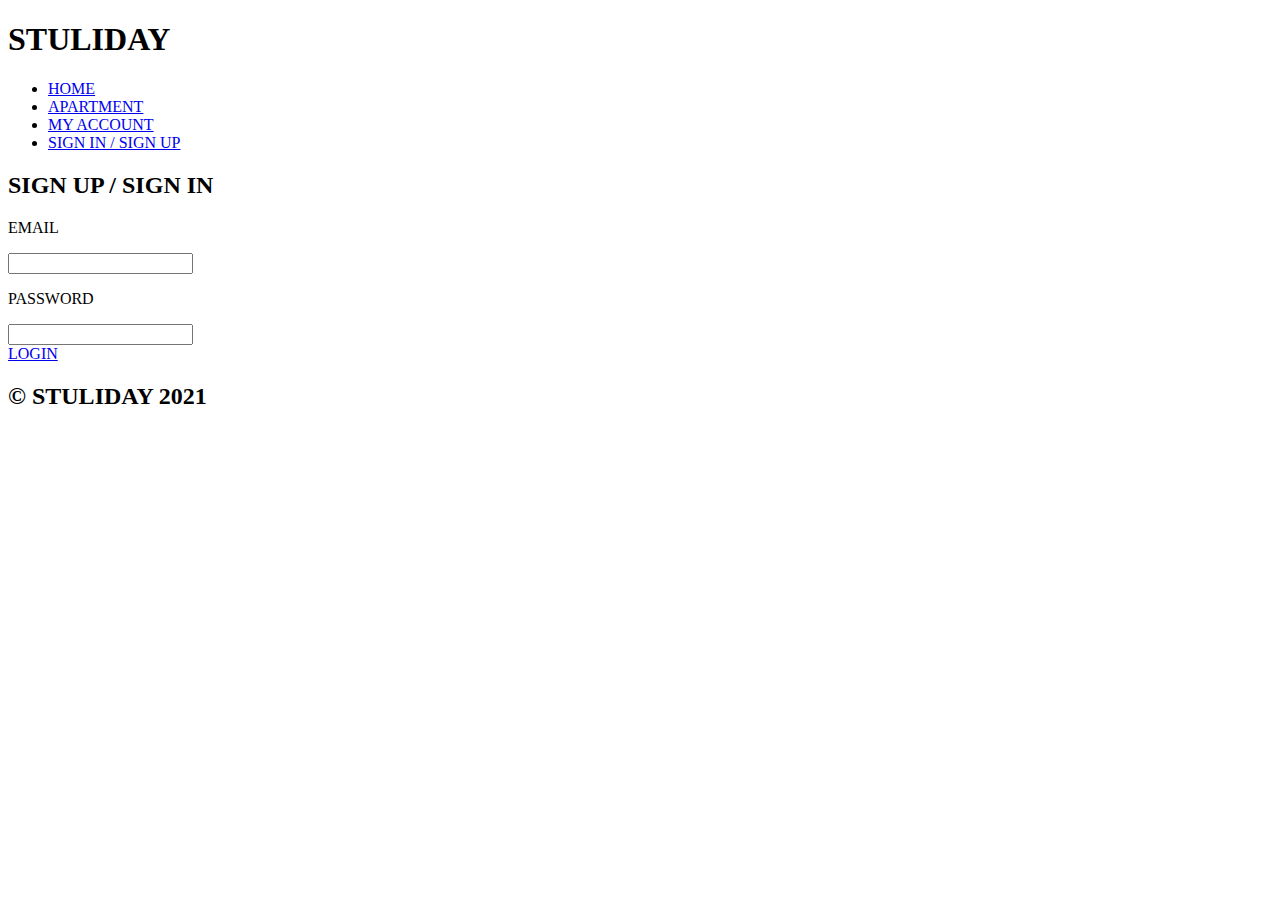
==== login.html @ 689bbe75 "signin front done" ====
<!DOCTYPE html>
<html lang="en">

<head>
    <meta charset="UTF-8">
    <meta http-equiv="X-UA-Compatible" content="IE=edge">
    <meta name="viewport" content="width=device-width, initial-scale=1.0">
    <link href="Assets/css/style.css" rel="stylesheet">
    <link href="https://cdnjs.cloudflare.com/ajax/libs/font-awesome/5.15.3/css/all.min.css" rel="stylesheet">
    <title>LOGIN</title>
</head>

<body>
    <header>
        <nav>
            <h1>STULIDAY</h1>
            <ul>
                <li>
                    <a href="index.html">HOME</a>
                </li>
                <li>
                    <a href="product.html">APARTMENT</a>
                </li>
                <li>
                    <a href="profil.html">MY ACCOUNT</a>
                </li>
                <li>
                    <a href="login.html">SIGN IN / SIGN UP</a>
                </li>
            </ul>
        </nav>
    </header>

    <section id="header-product">
        <div id="search-product">
            <div>
                <h2>SIGN UP / SIGN IN</h2>
            </div>
        </div>
    </section>

    <section id="login-container">
        <div id="login-container-in">
            <div id="formulaire-container">
                <form class="sign-in">
                    <div id="box-formulaire">
                        <p>EMAIL</p>
                        <input class="input-form" type="email" placeholder="">
                    </div>

                    <div id="password">
                        <p>PASSWORD</p>
                        <input class="input-form" type="password" placeholder="">
                    </div>

                    <div id="btn-contact">
                        <a href="index.html">LOGIN</a>
                    </div>
                </form>
            </div>
        </div>
    </section>


    <footer>
        <div id="container-footer">
            <h2>© STULIDAY 2021</h2>
            <!-- <div>
                <i class="fab fa-twitter"></i>
                <i class="fab fa-facebook-f"></i>
                <i class="fab fa-instagram"></i>
                <i class="far fa-envelope"></i>
            </div> -->
        </div>

    </footer>

    <script src="assets/lib/jquery-3.6.0.min.js"></script>
    <script src="assets/js/script.js"></script>
</body>

</html>
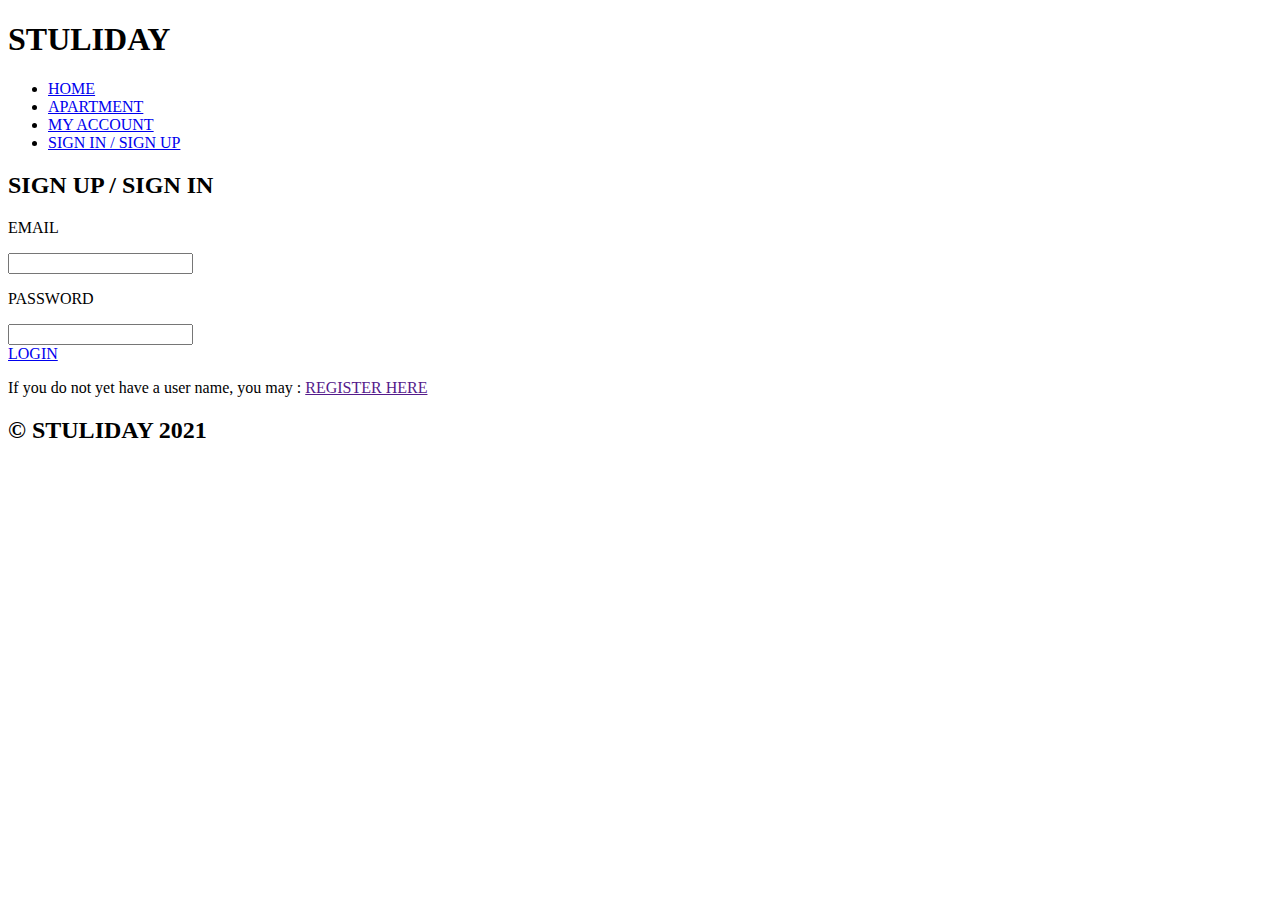
==== commit 95d12fc9: "responsive header <800px (reste menu burger à réaliser" ====
--- a/login.html
+++ b/login.html
@@ -58,8 +58,13 @@
                     </div>
                 </form>
             </div>
+            <div id="inscription-utilisateur">
+                <p>If you do not yet have a user name, you may : <a href=''>REGISTER HERE</a></p>
+            </div>
         </div>
+        
     </section>
+    
 
 
     <footer>
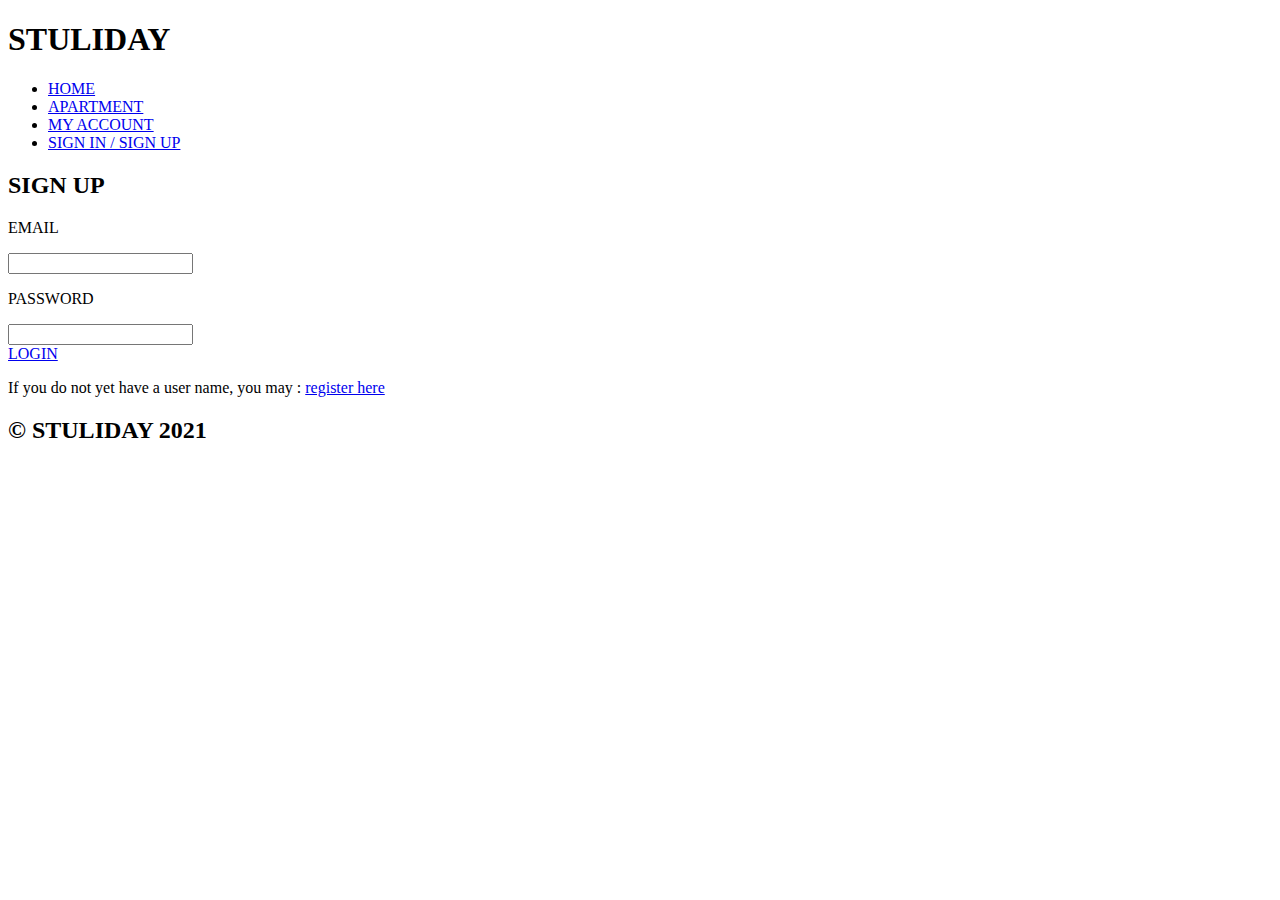
==== commit 9cf84ff7: "home, sign-in, login HTML / CSS" ====
--- a/login.html
+++ b/login.html
@@ -19,7 +19,7 @@
                     <a href="index.html">HOME</a>
                 </li>
                 <li>
-                    <a href="product.html">APARTMENT</a>
+                    <a href="rental.html">APARTMENT</a>
                 </li>
                 <li>
                     <a href="profil.html">MY ACCOUNT</a>
@@ -31,35 +31,36 @@
         </nav>
     </header>
 
-    <section id="header-product">
-        <div id="search-product">
+    <section id="header-rental">
+        <div id="search-rental">
             <div>
-                <h2>SIGN UP / SIGN IN</h2>
+                <h2>SIGN UP</h2>
             </div>
         </div>
     </section>
 
     <section id="login-container">
         <div id="login-container-in">
-            <div id="formulaire-container">
-                <form class="sign-in">
+            <div id="login-formulaire-container">
+
+               <form action="" method="POST" class="login-sign-in">
                     <div id="box-formulaire">
                         <p>EMAIL</p>
-                        <input class="input-form" type="email" placeholder="">
+                        <input class="login-input-form" type="email" placeholder="">
                     </div>
 
                     <div id="password">
                         <p>PASSWORD</p>
-                        <input class="input-form" type="password" placeholder="">
+                        <input class="login-input-form" type="password" placeholder="">
                     </div>
 
                     <div id="btn-contact">
-                        <a href="index.html">LOGIN</a>
+                        <a href="profil.html">LOGIN</a>
                     </div>
                 </form>
             </div>
-            <div id="inscription-utilisateur">
-                <p>If you do not yet have a user name, you may : <a href=''>REGISTER HERE</a></p>
+            <div id="login-inscription-utilisateur">
+                <p>If you do not yet have a user name, you may : <a href='signin.html'>register here</a></p>
             </div>
         </div>
         
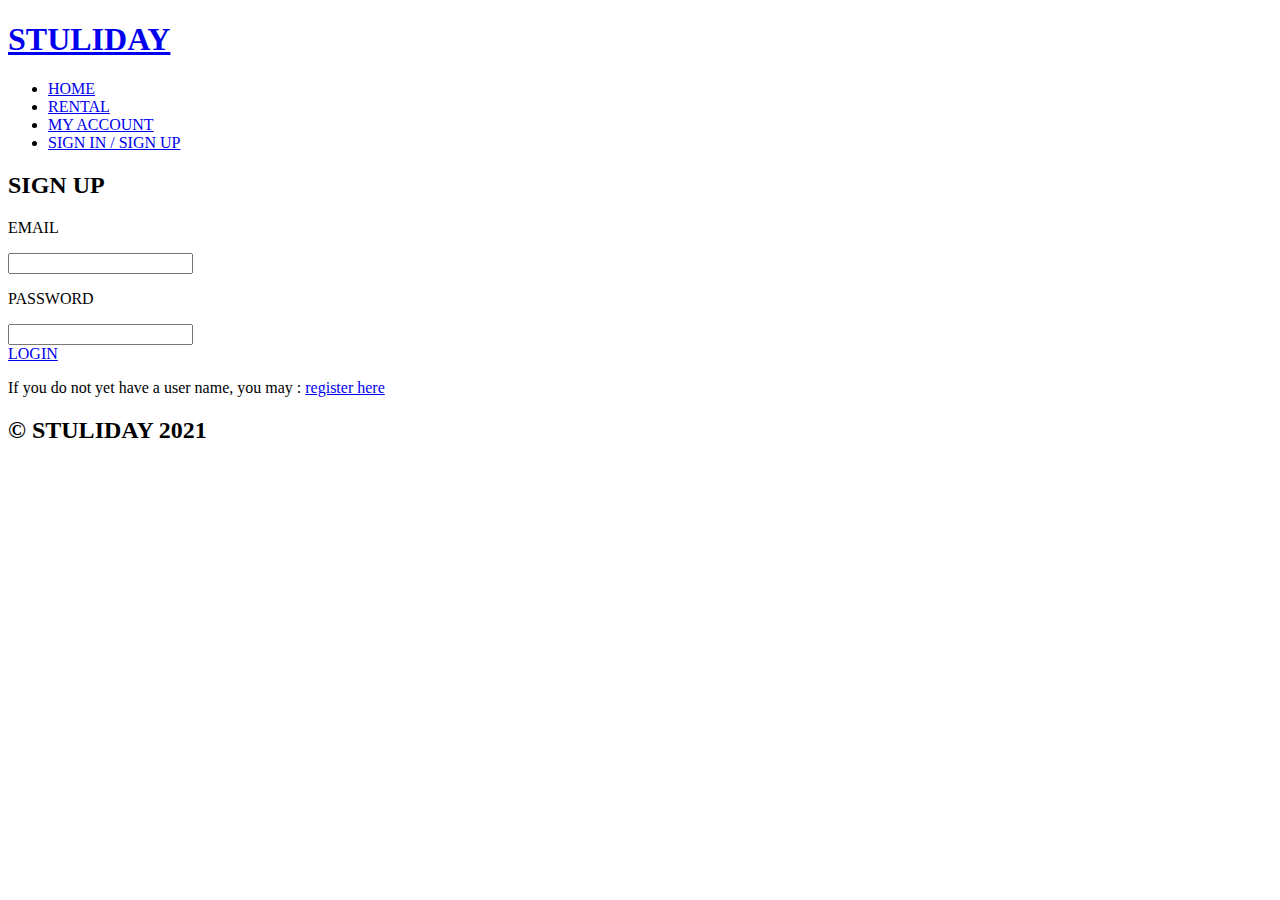
==== commit 12d20803: "upgrade front" ====
--- a/login.html
+++ b/login.html
@@ -13,13 +13,15 @@
 <body>
     <header>
         <nav>
-            <h1>STULIDAY</h1>
+            <h1>
+                <a href='index.html'>STULIDAY</a>
+            </h1>
             <ul>
                 <li>
                     <a href="index.html">HOME</a>
                 </li>
                 <li>
-                    <a href="rental.html">APARTMENT</a>
+                    <a href="rental.html">RENTAL</a>
                 </li>
                 <li>
                     <a href="profil.html">MY ACCOUNT</a>
@@ -31,41 +33,42 @@
         </nav>
     </header>
 
-    <section id="header-rental">
-        <div id="search-rental">
+    <section id="header-banner">
+        <div id="header-banner-container">
             <div>
                 <h2>SIGN UP</h2>
             </div>
         </div>
     </section>
 
-    <section id="login-container">
-        <div id="login-container-in">
-            <div id="login-formulaire-container">
+    <section id="login-section">
+        <section id="login-container">
+            <div id="login-container-in">
+                <div id="login-formulaire-container">
 
-               <form action="" method="POST" class="login-sign-in">
-                    <div id="box-formulaire">
-                        <p>EMAIL</p>
-                        <input class="login-input-form" type="email" placeholder="">
-                    </div>
+                    <form action="" method="POST" class="login-sign-in">
+                        <div id="box-formulaire">
+                            <p>EMAIL</p>
+                            <input class="login-input-form" type="email" placeholder="">
+                        </div>
 
-                    <div id="password">
-                        <p>PASSWORD</p>
-                        <input class="login-input-form" type="password" placeholder="">
-                    </div>
+                        <div id="password">
+                            <p>PASSWORD</p>
+                            <input class="login-input-form" type="password" placeholder="">
+                        </div>
 
-                    <div id="btn-contact">
-                        <a href="profil.html">LOGIN</a>
-                    </div>
-                </form>
+                        <div id="btn-contact">
+                            <a href="#.html">LOGIN</a>
+                        </div>
+                    </form>
+                </div>
+                <div id="login-inscription-utilisateur">
+                    <p>If you do not yet have a user name, you may : <a href='signin.html'>register here</a></p>
+                </div>
             </div>
-            <div id="login-inscription-utilisateur">
-                <p>If you do not yet have a user name, you may : <a href='signin.html'>register here</a></p>
-            </div>
-        </div>
-        
+        </section>
     </section>
-    
+
 
 
     <footer>
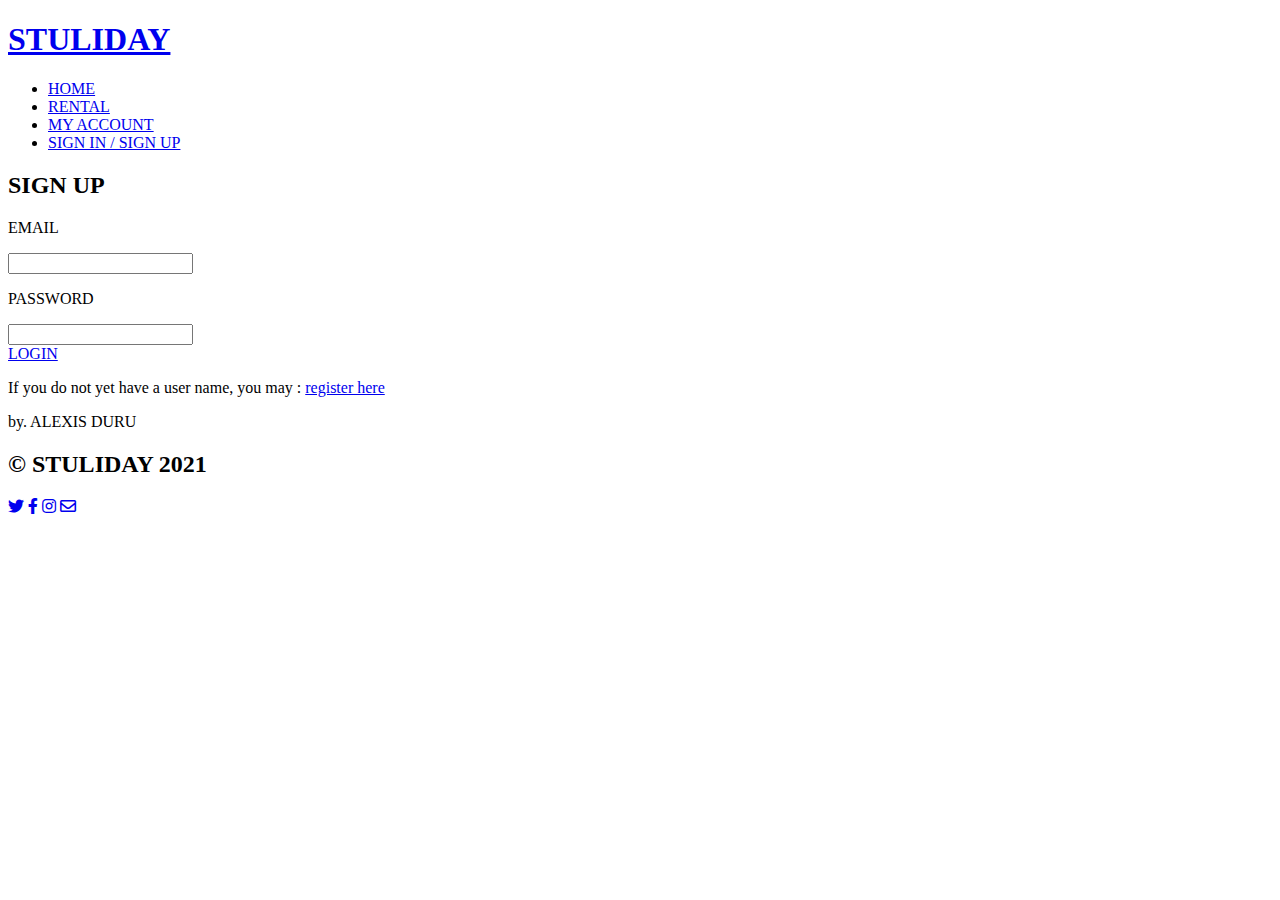
==== commit da5f4881: "rental details front final" ====
--- a/login.html
+++ b/login.html
@@ -73,15 +73,15 @@
 
     <footer>
         <div id="container-footer">
+            <p>by. ALEXIS DURU</p>
             <h2>© STULIDAY 2021</h2>
-            <!-- <div>
-                <i class="fab fa-twitter"></i>
-                <i class="fab fa-facebook-f"></i>
-                <i class="fab fa-instagram"></i>
-                <i class="far fa-envelope"></i>
-            </div> -->
+            <div>
+                <a href="http://twitter.com" target="_blank"><i class="fab fa-twitter"></i></a>
+                <a href="http://facebook.com" target="_blank"><i class="fab fa-facebook-f"></i></a>
+                <a href="http://instagram.com" target="_blank"><i class="fab fa-instagram"></i></a>
+                <a href="http://gmail.com" target="_blank"><i class="far fa-envelope"></i></a>
+            </div>
         </div>
-
     </footer>
 
     <script src="assets/lib/jquery-3.6.0.min.js"></script>
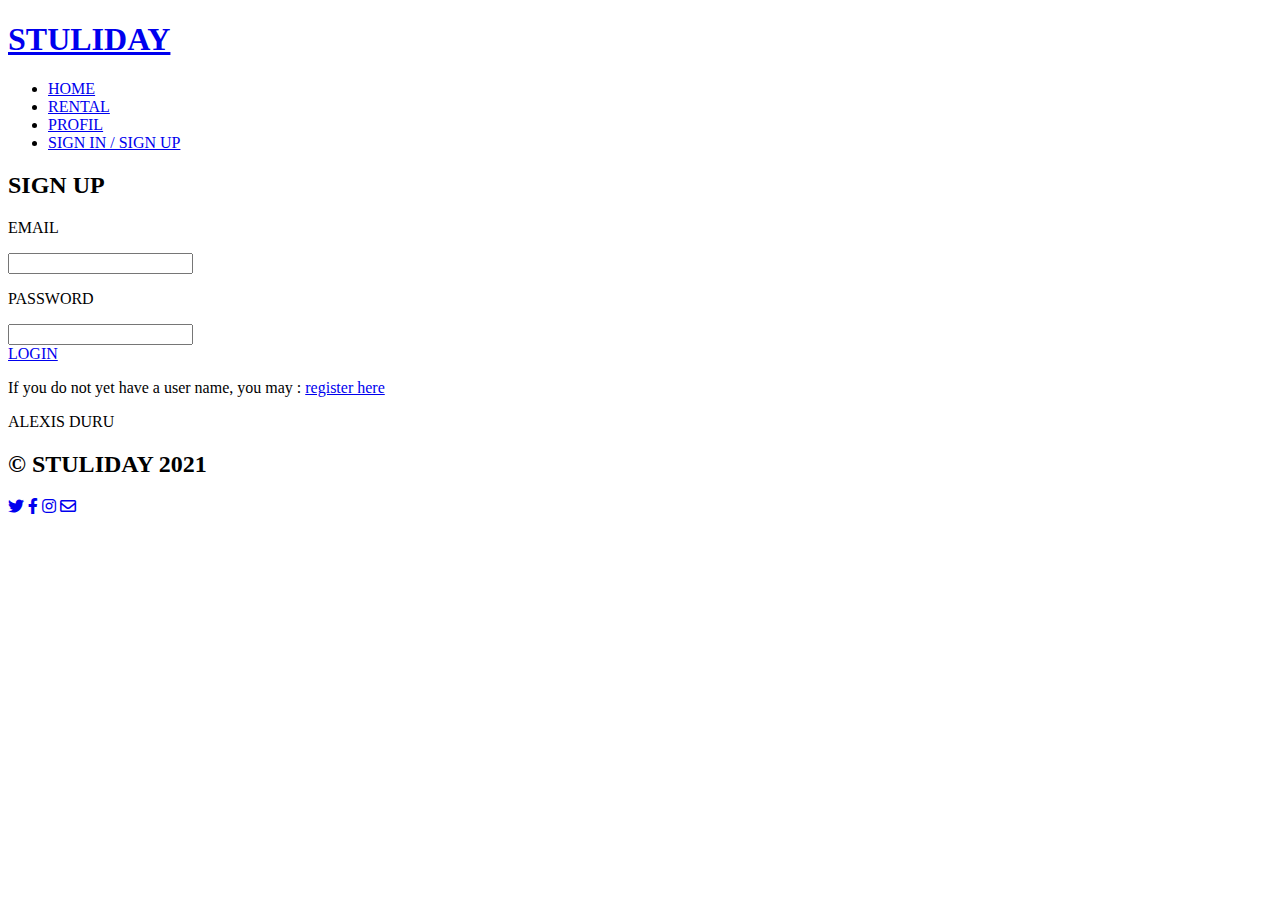
==== commit 1cb812b6: "clean de mon code html/css" ====
--- a/login.html
+++ b/login.html
@@ -24,7 +24,7 @@
                     <a href="rental.html">RENTAL</a>
                 </li>
                 <li>
-                    <a href="profil.html">MY ACCOUNT</a>
+                    <a href="profil.html">PROFIL</a>
                 </li>
                 <li>
                     <a href="login.html">SIGN IN / SIGN UP</a>
@@ -42,21 +42,18 @@
     </section>
 
     <section id="login-section">
-        <section id="login-container">
+        <div id="login-container">
             <div id="login-container-in">
                 <div id="login-formulaire-container">
-
                     <form action="" method="POST" class="login-sign-in">
                         <div id="box-formulaire">
                             <p>EMAIL</p>
                             <input class="login-input-form" type="email" placeholder="">
                         </div>
-
                         <div id="password">
                             <p>PASSWORD</p>
                             <input class="login-input-form" type="password" placeholder="">
                         </div>
-
                         <div id="btn-contact">
                             <a href="#.html">LOGIN</a>
                         </div>
@@ -66,14 +63,12 @@
                     <p>If you do not yet have a user name, you may : <a href='signin.html'>register here</a></p>
                 </div>
             </div>
-        </section>
+        </div>
     </section>
-
-
 
     <footer>
         <div id="container-footer">
-            <p>by. ALEXIS DURU</p>
+            <p>ALEXIS DURU</p>
             <h2>© STULIDAY 2021</h2>
             <div>
                 <a href="http://twitter.com" target="_blank"><i class="fab fa-twitter"></i></a>
@@ -83,9 +78,7 @@
             </div>
         </div>
     </footer>
-
     <script src="assets/lib/jquery-3.6.0.min.js"></script>
     <script src="assets/js/script.js"></script>
 </body>
-
 </html>